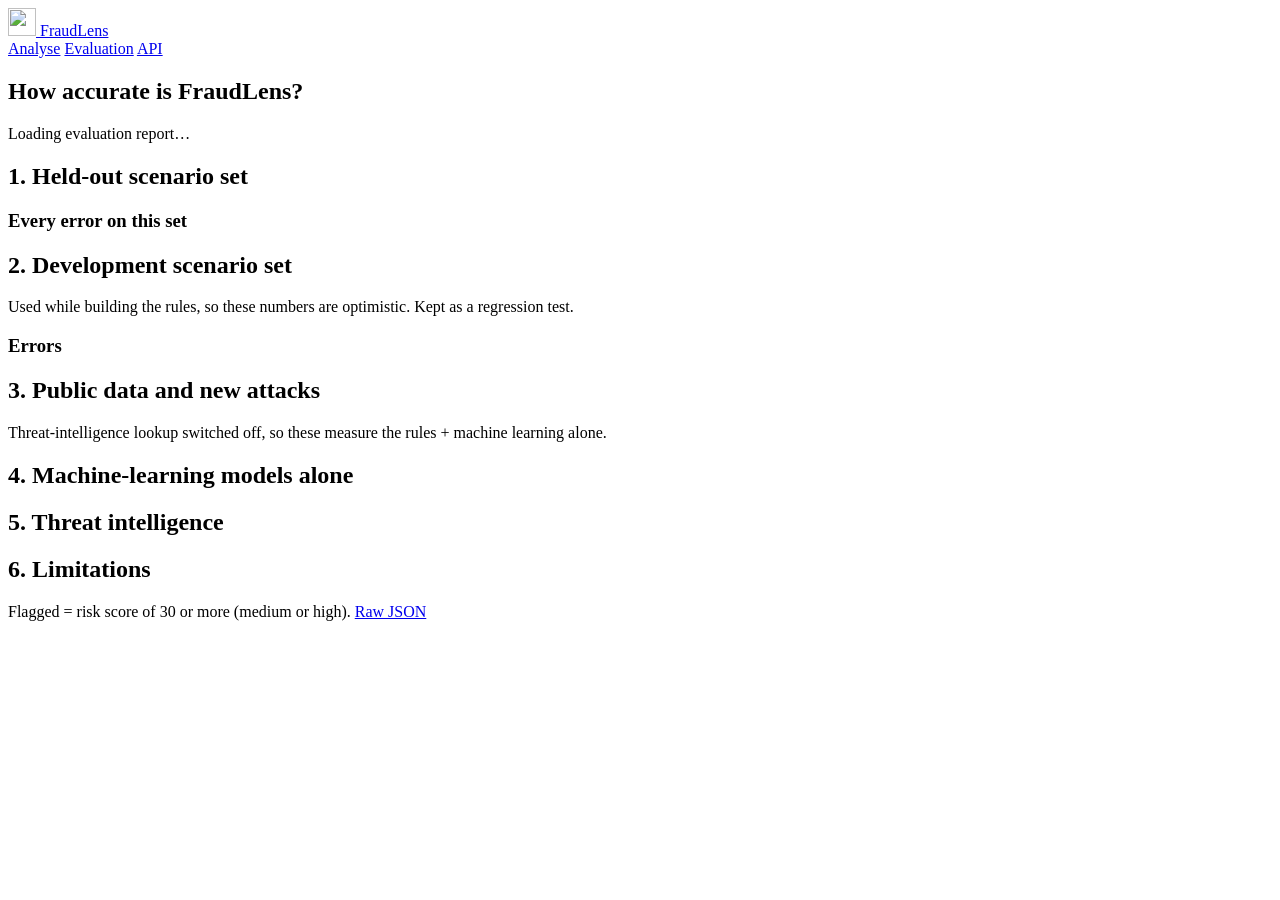
==== app/static/report.html @ b32988b4 "FraudLens: explainable phishing and digital-fraud detection (rules + ML + URL intel), UI, evaluation" ====
<!doctype html>
<html lang="en">
<head>
  <meta charset="utf-8">
  <meta name="viewport" content="width=device-width, initial-scale=1">
  <title>Evaluation — FraudLens</title>
  <link rel="icon" href="/static/favicon.svg" type="image/svg+xml">
  <link rel="stylesheet" href="/static/styles.css">
</head>
<body>
  <header class="topbar">
    <a class="brand" href="/"><img src="/static/favicon.svg" alt="" width="28" height="28"> FraudLens</a>
    <nav aria-label="Main">
      <a href="/">Analyse</a>
      <a href="/report" aria-current="page">Evaluation</a>
      <a href="/docs">API</a>
    </nav>
  </header>
  <main class="report">
    <section class="panel">
      <h1>How accurate is FraudLens?</h1>
      <p class="muted" id="generated">Loading evaluation report…</p>
      <p id="report-error" class="error" role="alert" hidden></p>
      <div class="cards" id="headline"></div>
    </section>
    <section class="panel">
      <h2>1. Held-out scenario set</h2>
      <p class="muted" id="holdout-desc"></p>
      <div id="holdout-table"></div>
      <h3>Every error on this set</h3>
      <div id="holdout-errors"></div>
    </section>
    <section class="panel">
      <h2>2. Development scenario set</h2>
      <p class="muted">Used while building the rules, so these numbers are optimistic. Kept as a regression test.</p>
      <div id="dev-table"></div>
      <h3>Errors</h3>
      <div id="dev-errors"></div>
    </section>
    <section class="panel">
      <h2>3. Public data and new attacks</h2>
      <p class="muted">Threat-intelligence lookup switched off, so these measure the rules + machine learning alone.</p>
      <div id="public-table"></div>
      <p id="fresh"></p>
    </section>
    <section class="panel">
      <h2>4. Machine-learning models alone</h2>
      <div id="ml-table"></div>
    </section>
    <section class="panel">
      <h2>5. Threat intelligence</h2>
      <p id="intel"></p>
    </section>
    <section class="panel">
      <h2>6. Limitations</h2>
      <ul id="limitations"></ul>
    </section>
  </main>
  <footer class="footer small muted">Flagged = risk score of 30 or more (medium or high). <a href="/api/report">Raw JSON</a></footer>
  <script src="/static/report.js"></script>
</body>
</html>
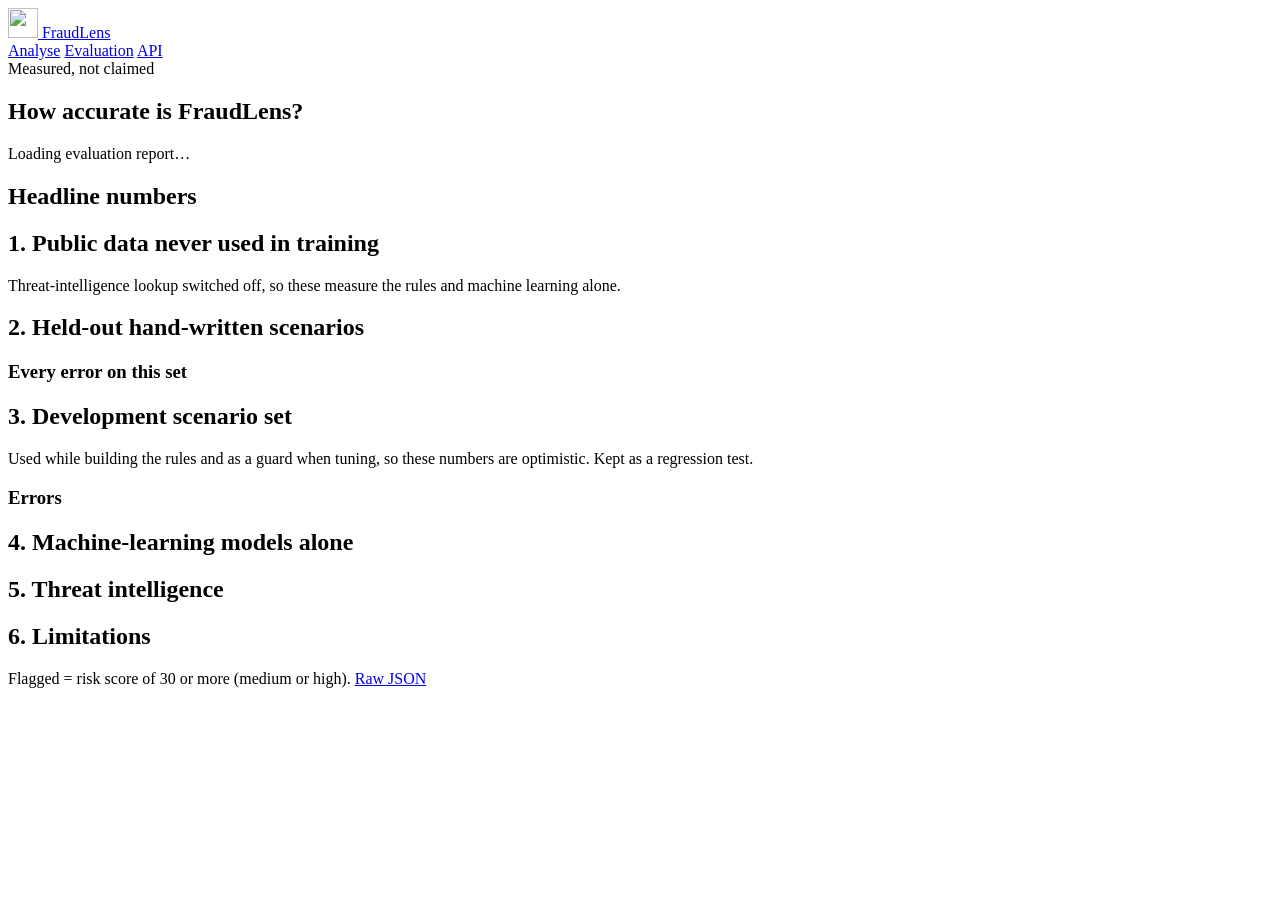
==== commit 78593976: "Retrain models, retune scoring on a validation split, redesign UI, rewrite README - URL model: char " ====
--- a/app/static/report.html
+++ b/app/static/report.html
@@ -4,56 +4,66 @@
   <meta charset="utf-8">
   <meta name="viewport" content="width=device-width, initial-scale=1">
   <title>Evaluation — FraudLens</title>
+  <meta name="theme-color" content="#060913">
   <link rel="icon" href="/static/favicon.svg" type="image/svg+xml">
   <link rel="stylesheet" href="/static/styles.css">
 </head>
 <body>
+  <div class="bg" aria-hidden="true"><span class="grid"></span><span class="orb a"></span><span class="orb b"></span><span class="orb c"></span></div>
   <header class="topbar">
-    <a class="brand" href="/"><img src="/static/favicon.svg" alt="" width="28" height="28"> FraudLens</a>
+    <a class="brand" href="/"><img src="/static/favicon.svg" alt="" width="30" height="30"> FraudLens</a>
     <nav aria-label="Main">
       <a href="/">Analyse</a>
       <a href="/report" aria-current="page">Evaluation</a>
       <a href="/docs">API</a>
     </nav>
   </header>
+
+  <section class="hero">
+    <span class="eyebrow reveal"><span class="dot"></span> Measured, not claimed</span>
+    <h1 class="reveal d1">How accurate is <span class="gradient-text">FraudLens?</span></h1>
+    <p class="lead reveal d2" id="generated">Loading evaluation report…</p>
+    <p id="report-error" class="error" role="alert" hidden></p>
+  </section>
+
   <main class="report">
-    <section class="panel">
-      <h1>How accurate is FraudLens?</h1>
-      <p class="muted" id="generated">Loading evaluation report…</p>
-      <p id="report-error" class="error" role="alert" hidden></p>
+    <section class="panel reveal d3">
+      <h2>Headline numbers</h2>
       <div class="cards" id="headline"></div>
     </section>
-    <section class="panel">
-      <h2>1. Held-out scenario set</h2>
-      <p class="muted" id="holdout-desc"></p>
-      <div id="holdout-table"></div>
-      <h3>Every error on this set</h3>
-      <div id="holdout-errors"></div>
-    </section>
-    <section class="panel">
-      <h2>2. Development scenario set</h2>
-      <p class="muted">Used while building the rules, so these numbers are optimistic. Kept as a regression test.</p>
-      <div id="dev-table"></div>
-      <h3>Errors</h3>
-      <div id="dev-errors"></div>
-    </section>
-    <section class="panel">
-      <h2>3. Public data and new attacks</h2>
-      <p class="muted">Threat-intelligence lookup switched off, so these measure the rules + machine learning alone.</p>
-      <div id="public-table"></div>
+    <section class="panel fade-in">
+      <h2>1. Public data never used in training</h2>
+      <p class="muted">Threat-intelligence lookup switched off, so these measure the rules and machine learning alone.</p>
+      <div class="bars" id="public-bars"></div>
+      <div class="table-wrap" id="public-table"></div>
       <p id="fresh"></p>
     </section>
-    <section class="panel">
+    <section class="panel fade-in">
+      <h2>2. Held-out hand-written scenarios</h2>
+      <p class="muted" id="holdout-desc"></p>
+      <div class="table-wrap" id="holdout-table"></div>
+      <h3>Every error on this set</h3>
+      <div class="table-wrap" id="holdout-errors"></div>
+    </section>
+    <section class="panel fade-in">
+      <h2>3. Development scenario set</h2>
+      <p class="muted">Used while building the rules and as a guard when tuning, so these numbers are optimistic. Kept as a regression test.</p>
+      <div class="table-wrap" id="dev-table"></div>
+      <h3>Errors</h3>
+      <div class="table-wrap" id="dev-errors"></div>
+    </section>
+    <section class="panel fade-in">
       <h2>4. Machine-learning models alone</h2>
-      <div id="ml-table"></div>
+      <div class="table-wrap" id="ml-table"></div>
+      <p class="small muted" id="ml-notes"></p>
     </section>
-    <section class="panel">
+    <section class="panel fade-in">
       <h2>5. Threat intelligence</h2>
       <p id="intel"></p>
     </section>
-    <section class="panel">
+    <section class="panel fade-in">
       <h2>6. Limitations</h2>
-      <ul id="limitations"></ul>
+      <ul id="limitations" class="limitations"></ul>
     </section>
   </main>
   <footer class="footer small muted">Flagged = risk score of 30 or more (medium or high). <a href="/api/report">Raw JSON</a></footer>
